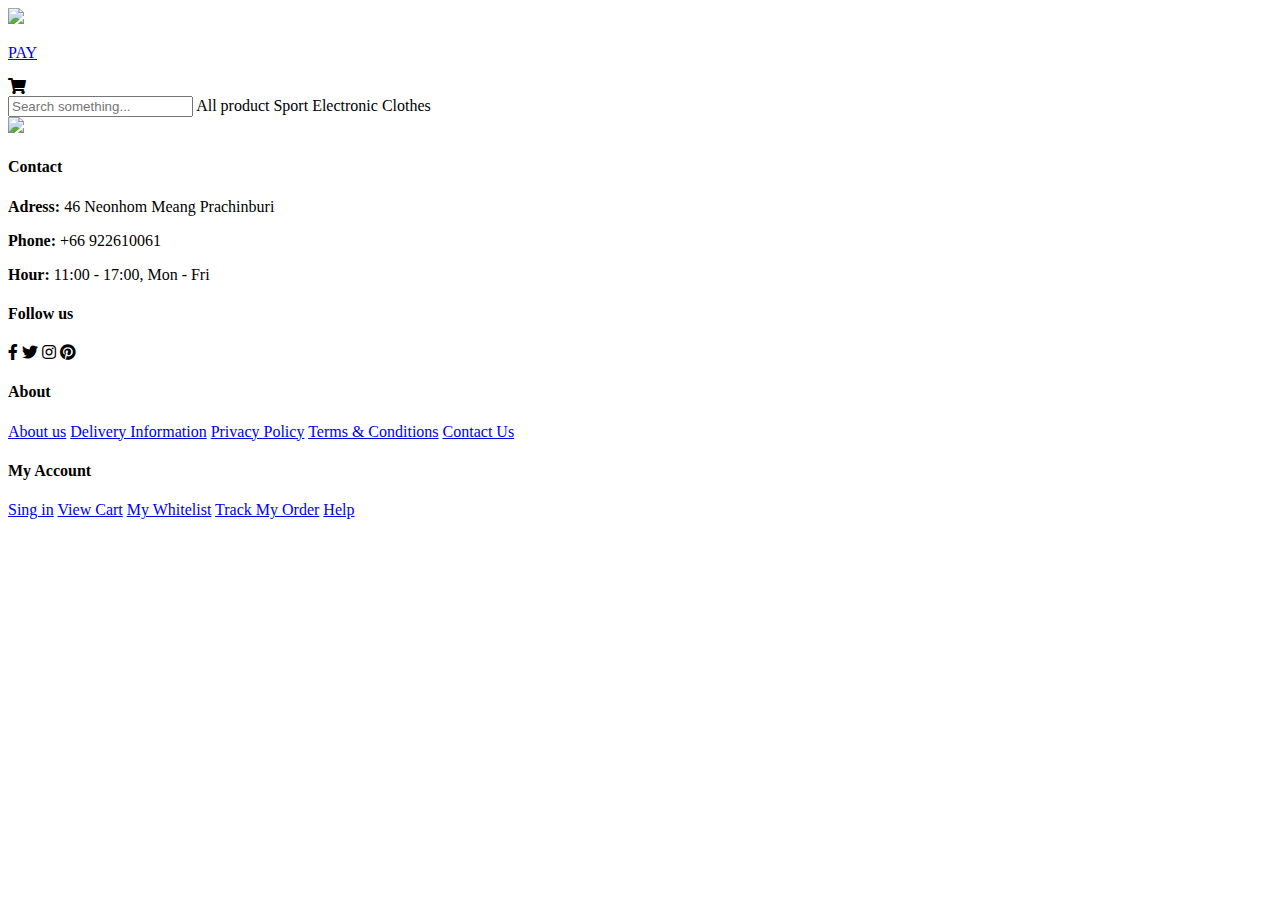
==== index.html @ 8303f1cd "Add files via upload" ====
<!DOCTYPE html>
<html lang="en">
<head>
    <meta charset="UTF-8">
    <meta http-equiv="X-UA-Compatible" content="IE=edge">
    <meta name="viewport" content="width=device-width, initial-scale=1.0">
    <title>Shopping</title>
    <link rel="stylesheet" href="main.css">
    <script src="https://code.jquery.com/jquery-3.6.1.js" integrity="sha256-3zlB5s2uwoUzrXK3BT7AX3FyvojsraNFxCc2vC/7pNI=" crossorigin="anonymous"></script>
    <script src="main.js"></script>
    <link rel="stylesheet" href="https://cdnjs.cloudflare.com/ajax/libs/font-awesome/6.2.0/css/all.min.css">
    <link rel="stylesheet" href="https://pro.fontawesome.com/releases/v5.10.0/css/all.css">
    <link rel="stylesheet" href="style.css">
</head>
<body>

      <nav>
      <div class="nav-container">
        <a href="Shop.html">
          <img src="img/logo.png" class="logonav">
        </a>
  
        <div class="nav-profile">
          
          <a href="Bill.html" target="_blank"><p class="nav-profile-name">PAY</p></a>
          <div onclick="openCart()" style="cursor: pointer;" class="nav-profile-cart">
            <i class="fas fa-cart-shopping"></i>
            <div id="cartcount" class="cartcount" style="display: none;">
              5
            </div>
          </div>
        </div>
      </div>
    </nav>

    <div class="container">
      <div class="sidebar">
        <input onkeyup="searchsomething(this)" id="txt_search" type="text" class="sidebar-search" placeholder="Search something...">
  
        <a onclick="searchproduct('ALL')" class="sidebar-items">
          All product
        </a>
        <a onclick="searchproduct('Sport')" class="sidebar-items">
          Sport
        </a>
        <a onclick="searchproduct('Electronic')" class="sidebar-items">
          Electronic
        </a>
        <a onclick="searchproduct('Clothe')" class="sidebar-items">
          Clothes
        </a>

      </div>
      <div id="productlist" class="product">
  
      </div>
    </div>

  
    <div id="modalDesc" class="modal" style="display: none;">
      <div onclick="closeModal()" class="modal-bg"></div>
      <div class="modal-page">
        <h2>Detail</h2>
        <br>
        <div class="modaldesc-content">
          <img id="mdd-img" class="modaldesc-img" src="https://images.unsplash.com/photo-1542291026-7eec264c27ff?ixlib=rb-1.2.1&ixid=MnwxMjA3fDB8MHxwaG90by1wYWdlfHx8fGVufDB8fHx8&auto=format&fit=crop&w=1740&q=80" alt="">
          <div class="modaldesc-detail">
            <p id="mdd-name" style="font-size: 1.5vw;">Product name</p>
            <p id="mdd-price" style="font-size: 1.2vw;">500 THB</p>
            <br>
            <p id="mdd-desc" style="color: #adadad;">Lorem iaudantium harum doloremque alias. Quae, vel ipsum quasi, voluptas, sit optio nemo magni numquam non dicta voluptates porro! Vero eveniet numquam sit aut vel eligendi officiis iste tenetur expedita. Delectus vero quibusdam adipisci in. Esse.</p>
            <br>
            <div class="btn-control">
              <button onclick="closeModal()" class="btn">
                Close
              </button>
              <button onclick="addtocart()" class="btn btn-buy">
                Add to cart
              </button>
            </div>
          </div>
        </div>
      </div>
    </div>
  
    <div id="modalCart" class="modal" style="display: none;">
      <div onclick="closeModal()" class="modal-bg"></div>
      <div class="modal-page">
        <h2>My cart</h2>
        <br>
        <div id="mycart" class="cartlist">
  
        </div>
        <div class="btn-control">
          <button onclick="closeModal()" class="btn">
            Cancel
          </button>
          <button class="btn btn-buy">
            Buy
          </button>
        </div>
      </div>
    </div>
  
 
  </body>
   <footer>
      <footer class="section-p1">
        <div class="col">
            <img src="img/logo.png" width="60px">
            <h4>Contact</h4>
            <p><strong>Adress: </strong> 46 Neonhom Meang Prachinburi</p>
            <p><strong>Phone: </strong>+66 922610061</p>
            <p><strong>Hour: </strong>11:00 - 17:00, Mon - Fri</p>
            <div class="follow">
                <h4>Follow us</h4>
                <div class="icon">
                    <i class="fab fa-facebook-f"></i>
                    <i class="fab fa-twitter"></i>
                    <i class="fab fa-instagram"></i>
                    <i class="fab fa-pinterest"></i>
                </div>
            </div>
        </div>
        <div class="col">
            <h4>About</h4>
            <a href="#">About us</a>
            <a href="#">Delivery Information</a>
            <a href="#">Privacy Policy</a>
            <a href="#">Terms & Conditions</a>
            <a href="#">Contact Us</a>

        </div>
        <div class="col">
            <h4>My Account</h4>
            <a href="#">Sing in</a>
            <a href="#">View Cart</a>
            <a href="#">My Whitelist</a>
            <a href="#">Track My Order</a>
            <a href="#">Help</a>

        </div>
      
    </footer>
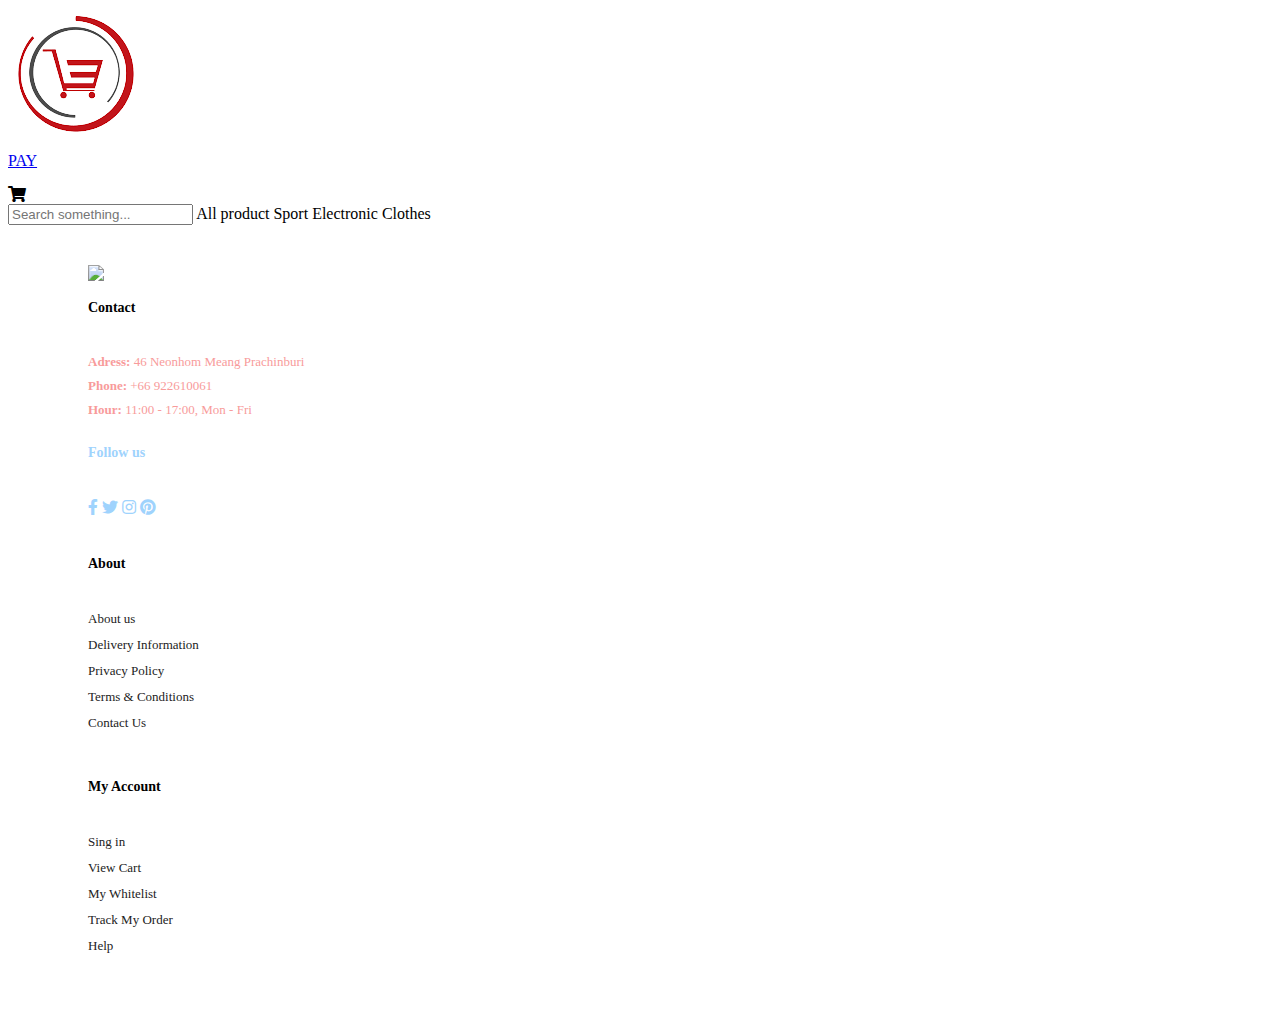
==== commit ebf49a8a: "Update index.html" ====
--- a/index.html
+++ b/index.html
@@ -10,14 +10,14 @@
     <script src="main.js"></script>
     <link rel="stylesheet" href="https://cdnjs.cloudflare.com/ajax/libs/font-awesome/6.2.0/css/all.min.css">
     <link rel="stylesheet" href="https://pro.fontawesome.com/releases/v5.10.0/css/all.css">
-    <link rel="stylesheet" href="style.css">
+    <link rel="stylesheet" href="final/style.css">
 </head>
 <body>
 
       <nav>
       <div class="nav-container">
         <a href="Shop.html">
-          <img src="img/logo.png" class="logonav">
+          <img src="final/img/logo.png" class="logonav">
         </a>
   
         <div class="nav-profile">
@@ -141,4 +141,4 @@
 
         </div>
       
-    </footer>+    </footer>
--- a/final/style.css
+++ b/final/style.css
@@ -0,0 +1,33 @@
+footer .col{
+    display: flex;
+    flex-direction: column;
+    align-items: flex-start;
+    margin-bottom: 20px;
+}
+footer .logo{
+    margin-bottom: 30px;
+}
+footer h4{
+    font-size:  14px;
+    padding-bottom: 20px;
+
+}
+footer p{
+    font-size:  13px;
+    margin: 0 0 8px 0;
+    color: rgb(248, 155, 155);
+    
+}
+footer a{
+    font-size:  13px;
+    text-decoration: none;
+    color: #222;
+    margin-bottom: 10px;
+    
+}
+footer .follow{
+    color: #9fd3fd;
+    padding-right: 4px;
+    cursor: pointer;}
+.section-p1{
+        padding: 40px 80px;}
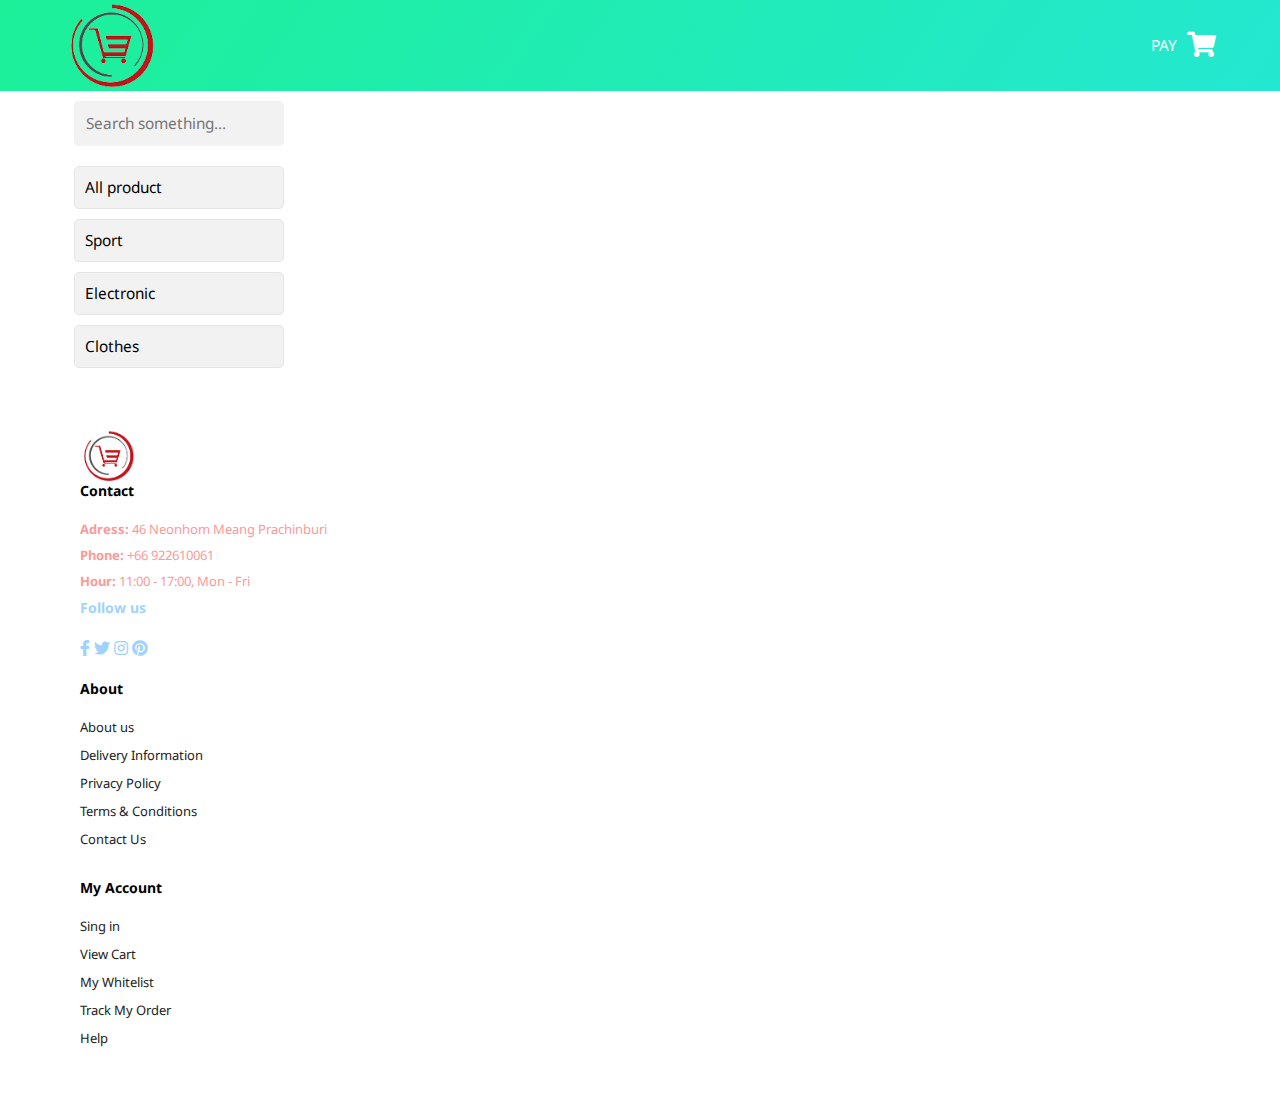
==== commit f7872359: "Update index.html" ====
--- a/index.html
+++ b/index.html
@@ -5,9 +5,9 @@
     <meta http-equiv="X-UA-Compatible" content="IE=edge">
     <meta name="viewport" content="width=device-width, initial-scale=1.0">
     <title>Shopping</title>
-    <link rel="stylesheet" href="main.css">
+    <link rel="stylesheet" href="final/main.css">
     <script src="https://code.jquery.com/jquery-3.6.1.js" integrity="sha256-3zlB5s2uwoUzrXK3BT7AX3FyvojsraNFxCc2vC/7pNI=" crossorigin="anonymous"></script>
-    <script src="main.js"></script>
+    <script src="final/main.js"></script>
     <link rel="stylesheet" href="https://cdnjs.cloudflare.com/ajax/libs/font-awesome/6.2.0/css/all.min.css">
     <link rel="stylesheet" href="https://pro.fontawesome.com/releases/v5.10.0/css/all.css">
     <link rel="stylesheet" href="final/style.css">
@@ -22,7 +22,7 @@
   
         <div class="nav-profile">
           
-          <a href="Bill.html" target="_blank"><p class="nav-profile-name">PAY</p></a>
+          <a href="fianl/Bill.html" target="_blank"><p class="nav-profile-name">PAY</p></a>
           <div onclick="openCart()" style="cursor: pointer;" class="nav-profile-cart">
             <i class="fas fa-cart-shopping"></i>
             <div id="cartcount" class="cartcount" style="display: none;">
@@ -107,7 +107,7 @@
    <footer>
       <footer class="section-p1">
         <div class="col">
-            <img src="img/logo.png" width="60px">
+            <img src="final/img/logo.png" width="60px">
             <h4>Contact</h4>
             <p><strong>Adress: </strong> 46 Neonhom Meang Prachinburi</p>
             <p><strong>Phone: </strong>+66 922610061</p>
--- a/final/main.css
+++ b/final/main.css
@@ -0,0 +1,215 @@
+@import url("https://fonts.googleapis.com/css2?family=Noto+Sans:wght@500&display=swap");
+* {
+  margin: 0;
+  padding: 0;
+  box-sizing: border-box;
+  font-family: "Noto Sans", sans-serif;
+  text-decoration: none;
+  -ms-overflow-style: none;  /* IE and Edge */
+  scrollbar-width: none;  /* Firefox */
+}
+*::-webkit-scrollbar {
+  display: none;
+}
+header{
+  position: sticky;
+  top: 0;
+}
+nav {
+  width: 100%;
+  height: 7.1vw;
+  background: linear-gradient(125deg, #1cf098, #24e7d1);
+}
+.nav-container {
+  height: 100%;
+  max-width: 90vw;
+  
+  margin:  auto;
+  display: flex;
+  justify-content: space-between;
+  align-items: center;
+}
+.logonav {
+  width: 7.8vw;
+  object-fit: contain;
+}
+.nav-profile {
+  display: flex;
+  align-items: center;
+  
+}
+.nav-profile-name {
+  color: #fff;
+  font-size: 1.2vw;
+  margin-right: 10px;
+}
+.fa-cart-shopping {
+  font-size: 2vw;
+  color: #fff;
+}
+.nav-profile-cart {
+  position: relative;
+}
+.cartcount {
+  position: absolute;
+  top: -15px;
+  right: -15px;
+  width: 25px;
+  height: 25px;
+  background: red;
+  border-radius: 50%;
+  display: flex;
+  justify-content: center;
+  align-items: center;
+  color: #fff;
+}
+.container {
+  width: 90vw;
+  margin: 0 auto;
+  display: flex;
+}
+.sidebar {
+  width: 20%;
+  padding: 10px;
+  display: flex;
+  flex-direction: column;
+}
+.product {
+  width: 80%;
+  padding: 10px;
+  height: 100%;
+  display: grid;
+  grid-template-columns: repeat(4, 1fr);
+  grid-gap: 20px;
+}
+.sidebar-search {
+  padding: 10px;
+  border: 2px solid transparent;
+  width: 100%;
+  font-size: 1.2vw;
+  outline: none;
+  border-radius: 5px;
+  background: #f2f2f2;
+  transition: 0.3s;
+  margin-bottom: 20px;
+}
+.sidebar-search:focus {
+  border: 2px solid #0dfd85;
+}
+.sidebar-items {
+  background: #f2f2f2;
+  margin-bottom: 10px;
+  padding: 10px;
+  border-radius: 5px;
+  border: 1px solid #e5e5e5;
+  color: #000;
+  transition: 300ms;
+  font-size: 1.2vw;
+}
+.sidebar-items:hover {
+  background: #68e1e8;
+  color: #fff;
+}
+.product-items {
+  cursor: pointer;
+  transition: 0.3s;
+}
+.product-items:hover {
+  transform: scale(1.03);
+}
+.product-img {
+  width: 100%;
+  height: 17vw;
+  object-fit: cover;
+  border-radius: 10px;
+}
+.modal,
+.modal-bg {
+  width: 100%;
+  height: 100%;
+  background: rgba(0, 0, 0, 0.5);
+  position: fixed;
+  top: 0;
+  left: 0;
+  display: flex;
+  justify-content: center;
+  align-items: center;
+}
+.modal-page {
+  z-index: 99;
+  min-width: 30vw;
+  max-width: 60vw;
+  max-height: 30vw;
+  overflow: scroll;
+  background: #fff;
+  border-radius: 15px;
+  padding: 20px;
+}
+.modaldesc-content {
+  width: 100%;
+  display: flex;
+}
+.modaldesc-detail {
+  margin-left: 20px;
+}
+.modaldesc-img {
+  width: 20vw;
+  height: 20vw;
+  object-fit: cover;
+  border-radius: 10px;
+}
+.btn-control {
+  display: flex;
+  justify-content: flex-end;
+}
+.btn {
+  padding: 10px 20px;
+  cursor: pointer;
+  border: none;
+  border-radius: 5px;
+  font-size: 1.2vw;
+  transition: 0.3s;
+}
+.btn-buy {
+  background: linear-gradient(125deg, #e61b36, #9c1032);
+  color: #fff;
+  margin-left: 10px;
+}
+.cartlist {
+}
+.cartlist-items {
+  width: 50vw;
+  display: flex;
+  margin-bottom: 20px;
+  justify-content: space-between;
+}
+.cartlist-left {
+  display: flex;
+}
+.cartlist-right {
+  display: flex;
+  align-items: center;
+}
+.cartlist-left img {
+  width: 5vw;
+  height: 5vw;
+  object-fit: cover;
+  border-radius: 5px;
+  margin-right: 10px;
+}
+.btnc {
+  width: 30px;
+  height: 30px;
+  border-radius: 50%;
+  display: flex;
+  justify-content: center;
+  align-items: center;
+  border: 1px solid #000;
+  cursor: pointer;
+}
+.nav-profile-name:hover{
+  color: #9c1032;
+}
+.nav-profile-cart:hover{
+  background-color: #0dfd85;
+}